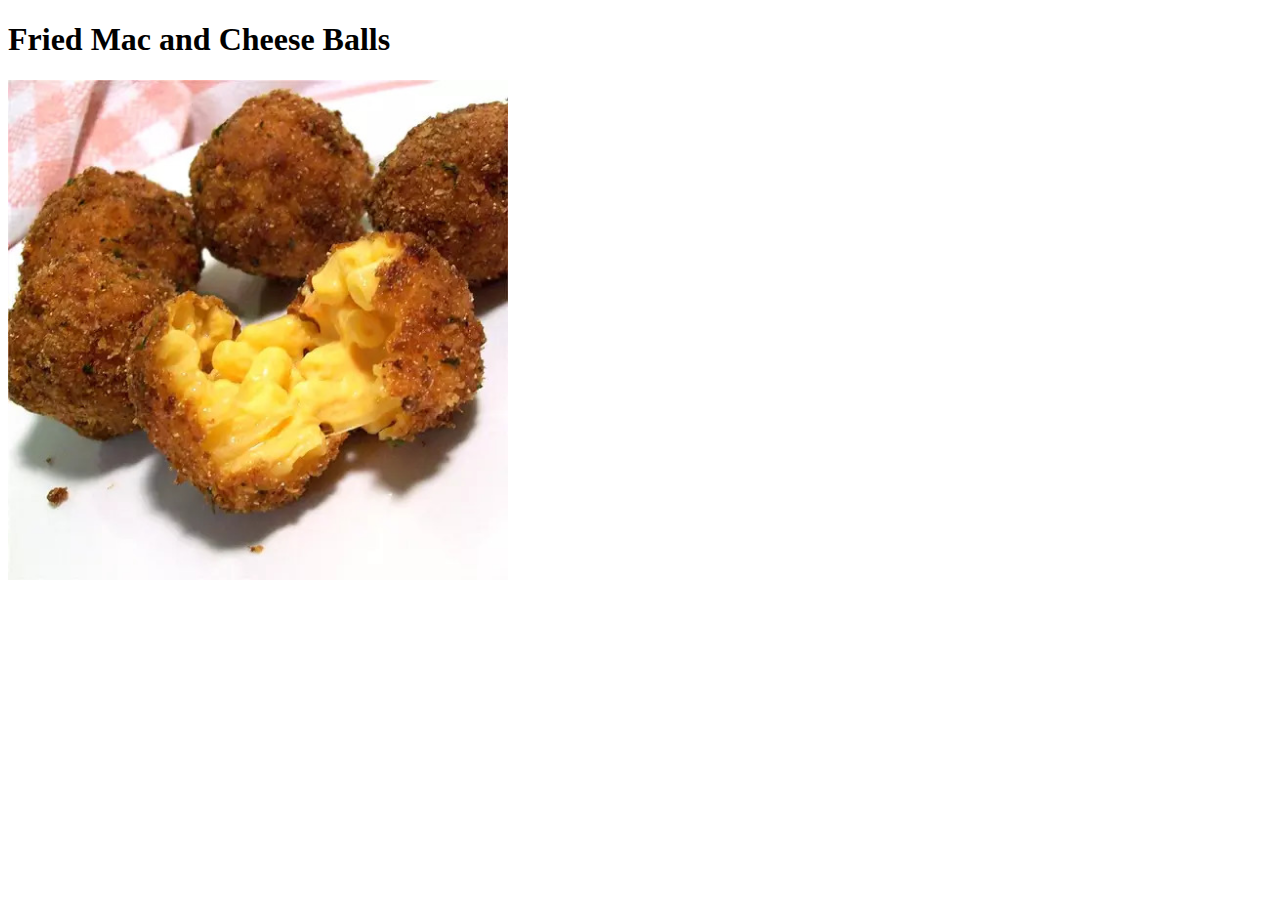
==== recipes/friedmacncheeseballs.html @ 815d902f "Added links from homepage to recipe pages, and also added images of the recipes for visual clarity." ====
<!DOCTYPE html>
<html lang="en">
<head>
    <meta charset="UTF-8">
    <meta name="viewport" content="width=device-width, initial-scale=1.0">
    <title>Fried Mac and Cheese Balls | Odin Recipes</title>
</head>
<body>
    <h1>Fried Mac and Cheese Balls</h1>
    <img src="../images/friedmacncheeseballs.jpg" alt="Picture of some finished fried mac and cheese balls, torn in half to reveal cheesy, creamy mac and cheese inside." height="500" width="500">
</body>
</html>
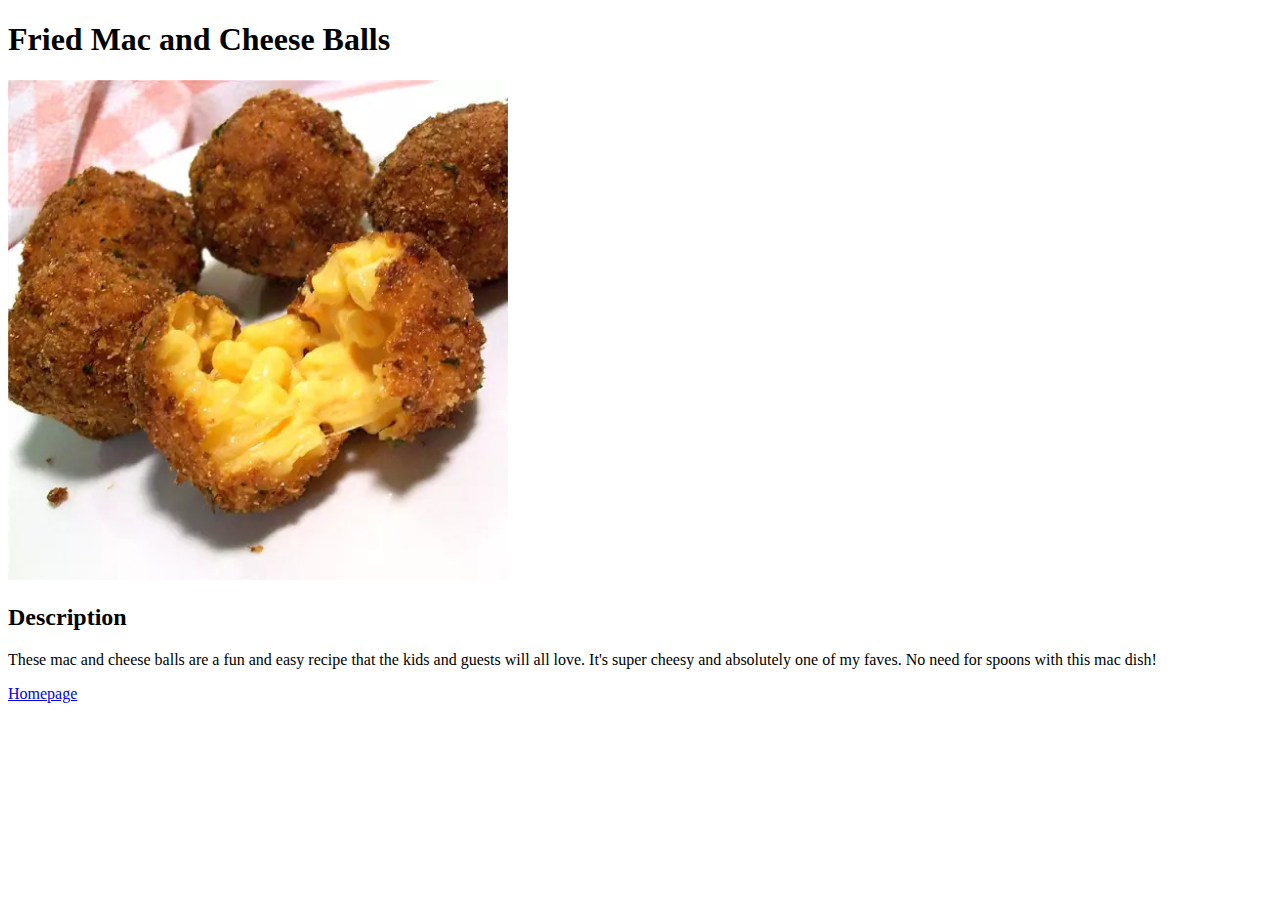
==== commit 8d83b3e5: "Added URLs to navigate home for ease of use, and updated recipes with descriptions." ====
--- a/recipes/friedmacncheeseballs.html
+++ b/recipes/friedmacncheeseballs.html
@@ -8,5 +8,9 @@
 <body>
     <h1>Fried Mac and Cheese Balls</h1>
     <img src="../images/friedmacncheeseballs.jpg" alt="Picture of some finished fried mac and cheese balls, torn in half to reveal cheesy, creamy mac and cheese inside." height="500" width="500">
+    <h2>Description</h2>
+    <p>These mac and cheese balls are a fun and easy recipe that the kids and guests will all love. It's super cheesy and absolutely one of my faves. No need for spoons with this mac dish!</p>
+    
+    <a href="../index.html">Homepage</a>
 </body>
 </html>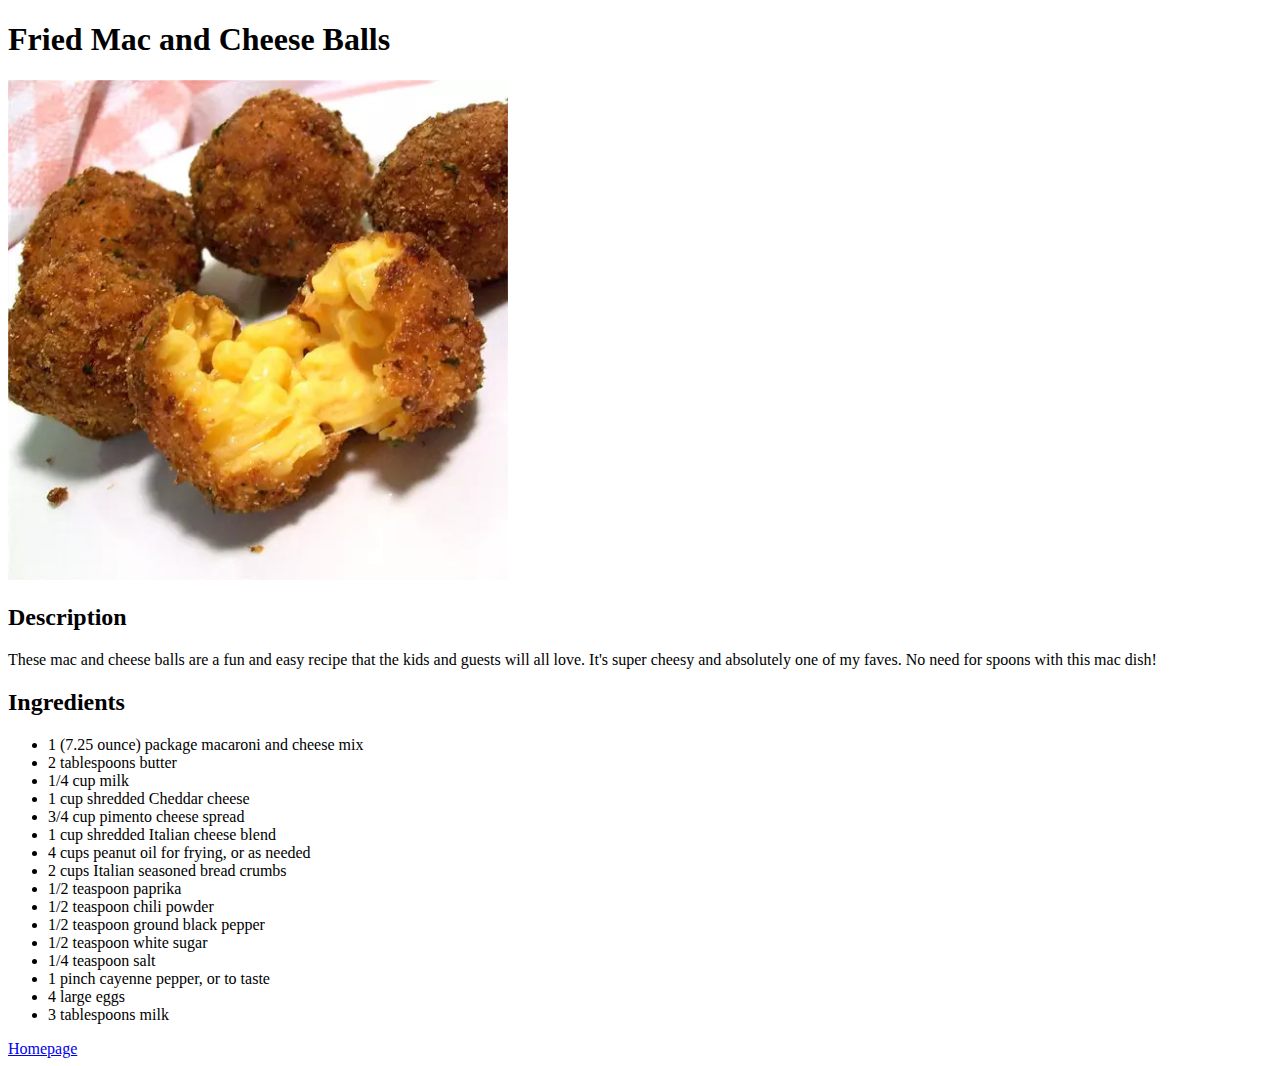
==== commit 69eafff1: "Updated recipes with ingredient list for ease of use." ====
--- a/recipes/friedmacncheeseballs.html
+++ b/recipes/friedmacncheeseballs.html
@@ -10,6 +10,25 @@
     <img src="../images/friedmacncheeseballs.jpg" alt="Picture of some finished fried mac and cheese balls, torn in half to reveal cheesy, creamy mac and cheese inside." height="500" width="500">
     <h2>Description</h2>
     <p>These mac and cheese balls are a fun and easy recipe that the kids and guests will all love. It's super cheesy and absolutely one of my faves. No need for spoons with this mac dish!</p>
+    <h2>Ingredients</h2>
+    <ul>
+        <li>1 (7.25 ounce) package macaroni and cheese mix</li>
+        <li>2 tablespoons butter</li>
+        <li>1/4 cup milk</li>
+        <li>1 cup shredded Cheddar cheese</li>
+        <li>3/4 cup pimento cheese spread</li>
+        <li>1 cup shredded Italian cheese blend</li>
+        <li>4 cups peanut oil for frying, or as needed</li>
+        <li>2 cups Italian seasoned bread crumbs</li>
+        <li>1/2 teaspoon paprika</li>
+        <li>1/2 teaspoon chili powder</li>
+        <li>1/2 teaspoon ground black pepper</li>
+        <li>1/2 teaspoon white sugar</li>
+        <li>1/4 teaspoon salt</li>
+        <li>1 pinch cayenne pepper, or to taste</li>
+        <li>4 large eggs</li>
+        <li>3 tablespoons milk</li>
+    </ul>
     
     <a href="../index.html">Homepage</a>
 </body>
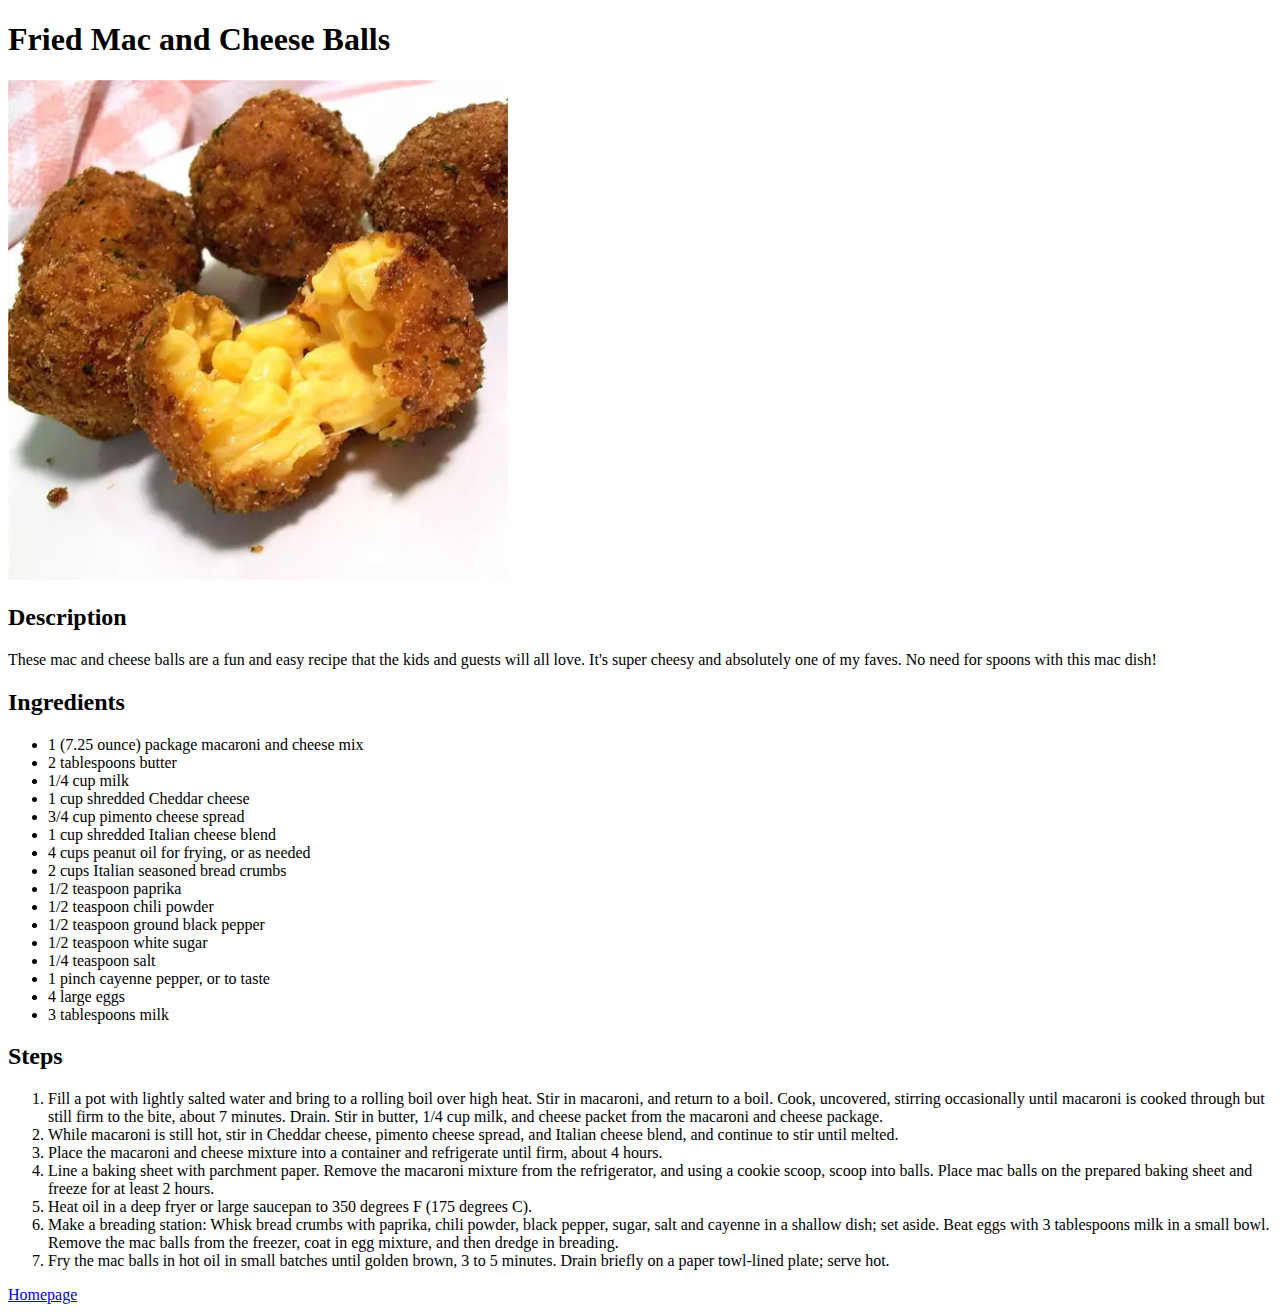
==== commit 9ce96ae0: "Updated recipe pages with step by step directions to be more easily followed while cooking." ====
--- a/recipes/friedmacncheeseballs.html
+++ b/recipes/friedmacncheeseballs.html
@@ -29,7 +29,16 @@
         <li>4 large eggs</li>
         <li>3 tablespoons milk</li>
     </ul>
-    
+    <h2>Steps</h2>
+    <ol>
+        <li>Fill a pot with lightly salted water and bring to a rolling boil over high heat. Stir in macaroni, and return to a boil. Cook, uncovered, stirring occasionally until macaroni is cooked through but still firm to the bite, about 7 minutes. Drain. Stir in butter, 1/4 cup milk, and cheese packet from the macaroni and cheese package.</li>
+        <li>While macaroni is still hot, stir in Cheddar cheese, pimento cheese spread, and Italian cheese blend, and continue to stir until melted.</li>
+        <li>Place the macaroni and cheese mixture into a container and refrigerate until firm, about 4 hours.</li>
+        <li>Line a baking sheet with parchment paper. Remove the macaroni mixture from the refrigerator, and using a cookie scoop, scoop into balls. Place mac balls on the prepared baking sheet and freeze for at least 2 hours.</li>
+        <li>Heat oil in a deep fryer or large saucepan to 350 degrees F (175 degrees C).</li>
+        <li>Make a breading station: Whisk bread crumbs with paprika, chili powder, black pepper, sugar, salt and cayenne in a shallow dish; set aside. Beat eggs with 3 tablespoons milk in a small bowl. Remove the mac balls from the freezer, coat in egg mixture, and then dredge in breading.</li>
+        <li>Fry the mac balls in hot oil in small batches until golden brown, 3 to 5 minutes. Drain briefly on a paper towl-lined plate; serve hot.</li>
+    </ol>
     <a href="../index.html">Homepage</a>
 </body>
 </html>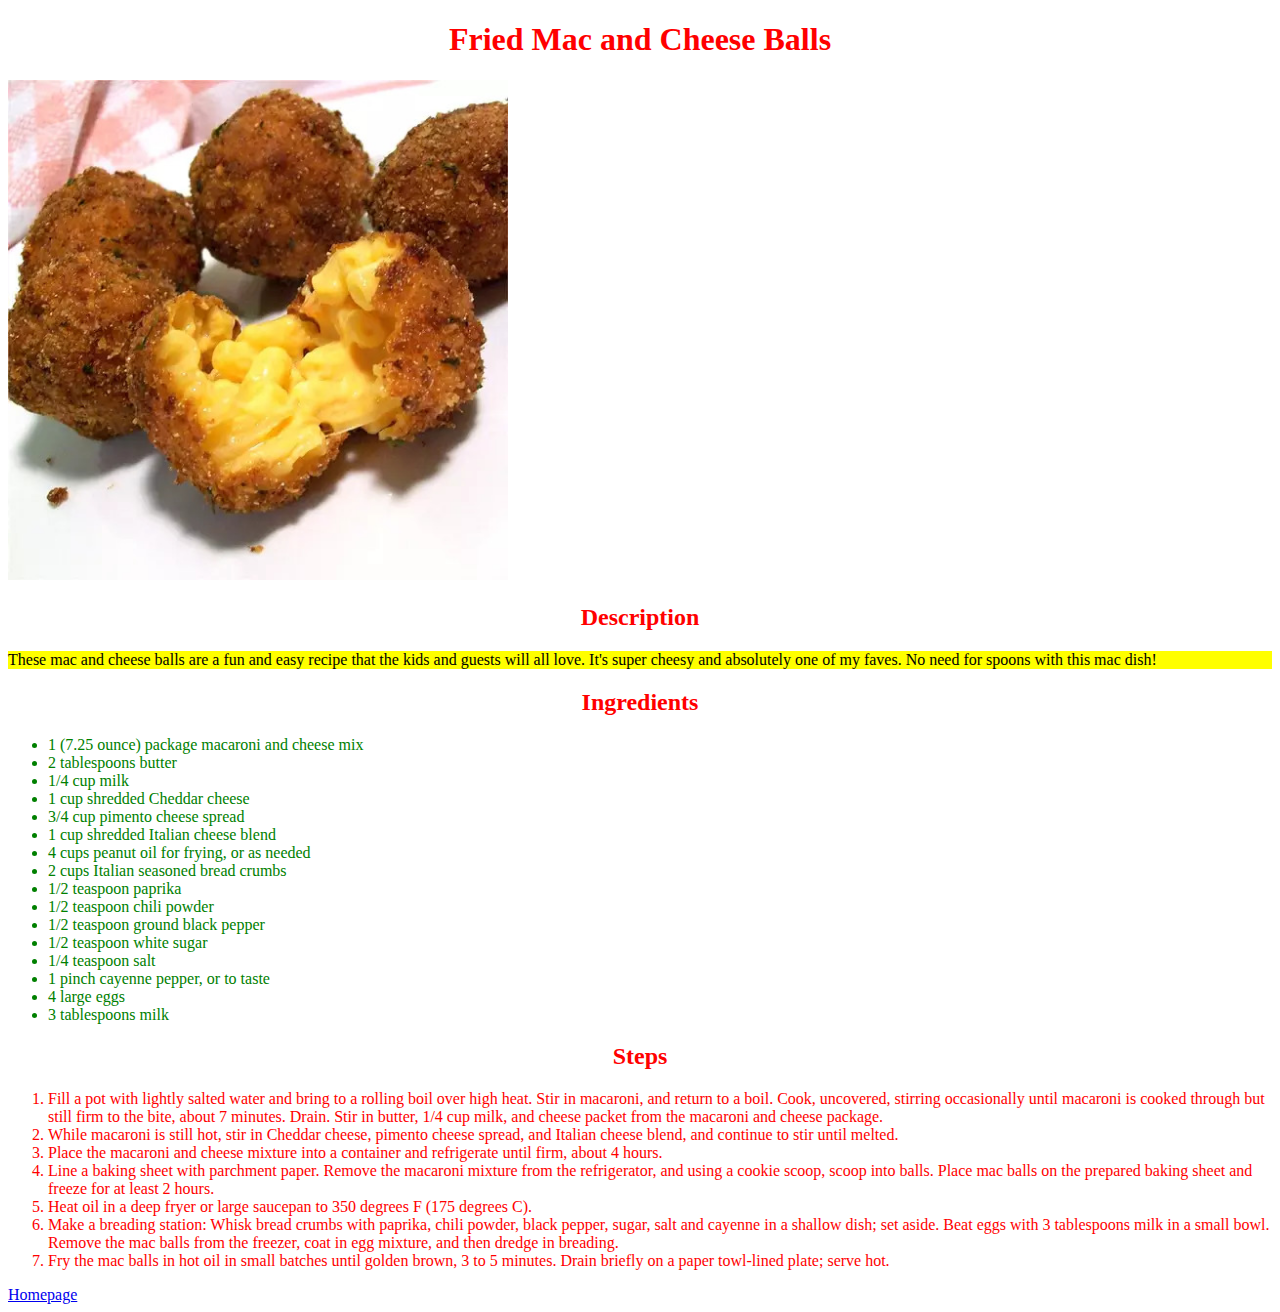
==== commit 813dc907: "Added style.css for design and updated pages with some style changes." ====
--- a/recipes/friedmacncheeseballs.html
+++ b/recipes/friedmacncheeseballs.html
@@ -4,13 +4,14 @@
     <meta charset="UTF-8">
     <meta name="viewport" content="width=device-width, initial-scale=1.0">
     <title>Fried Mac and Cheese Balls | Odin Recipes</title>
+    <link rel="stylesheet" href="../style.css">
 </head>
 <body>
-    <h1>Fried Mac and Cheese Balls</h1>
+    <h1 class="header">Fried Mac and Cheese Balls</h1>
     <img src="../images/friedmacncheeseballs.jpg" alt="Picture of some finished fried mac and cheese balls, torn in half to reveal cheesy, creamy mac and cheese inside." height="500" width="500">
-    <h2>Description</h2>
+    <h2 class="header">Description</h2>
     <p>These mac and cheese balls are a fun and easy recipe that the kids and guests will all love. It's super cheesy and absolutely one of my faves. No need for spoons with this mac dish!</p>
-    <h2>Ingredients</h2>
+    <h2 class="header">Ingredients</h2>
     <ul>
         <li>1 (7.25 ounce) package macaroni and cheese mix</li>
         <li>2 tablespoons butter</li>
@@ -29,7 +30,7 @@
         <li>4 large eggs</li>
         <li>3 tablespoons milk</li>
     </ul>
-    <h2>Steps</h2>
+    <h2 class="header">Steps</h2>
     <ol>
         <li>Fill a pot with lightly salted water and bring to a rolling boil over high heat. Stir in macaroni, and return to a boil. Cook, uncovered, stirring occasionally until macaroni is cooked through but still firm to the bite, about 7 minutes. Drain. Stir in butter, 1/4 cup milk, and cheese packet from the macaroni and cheese package.</li>
         <li>While macaroni is still hot, stir in Cheddar cheese, pimento cheese spread, and Italian cheese blend, and continue to stir until melted.</li>
--- a/style.css
+++ b/style.css
@@ -0,0 +1,24 @@
+.header {
+    background-color: white;
+    color: red;
+    text-align: center;
+    font-weight: bold;
+}
+
+.link {
+    background-color: black;
+    color: blue;
+}
+
+p {
+    background-color: yellow;
+    color: black;
+}
+
+ol {
+    color: red;
+}
+
+ul {
+    color: green;
+}